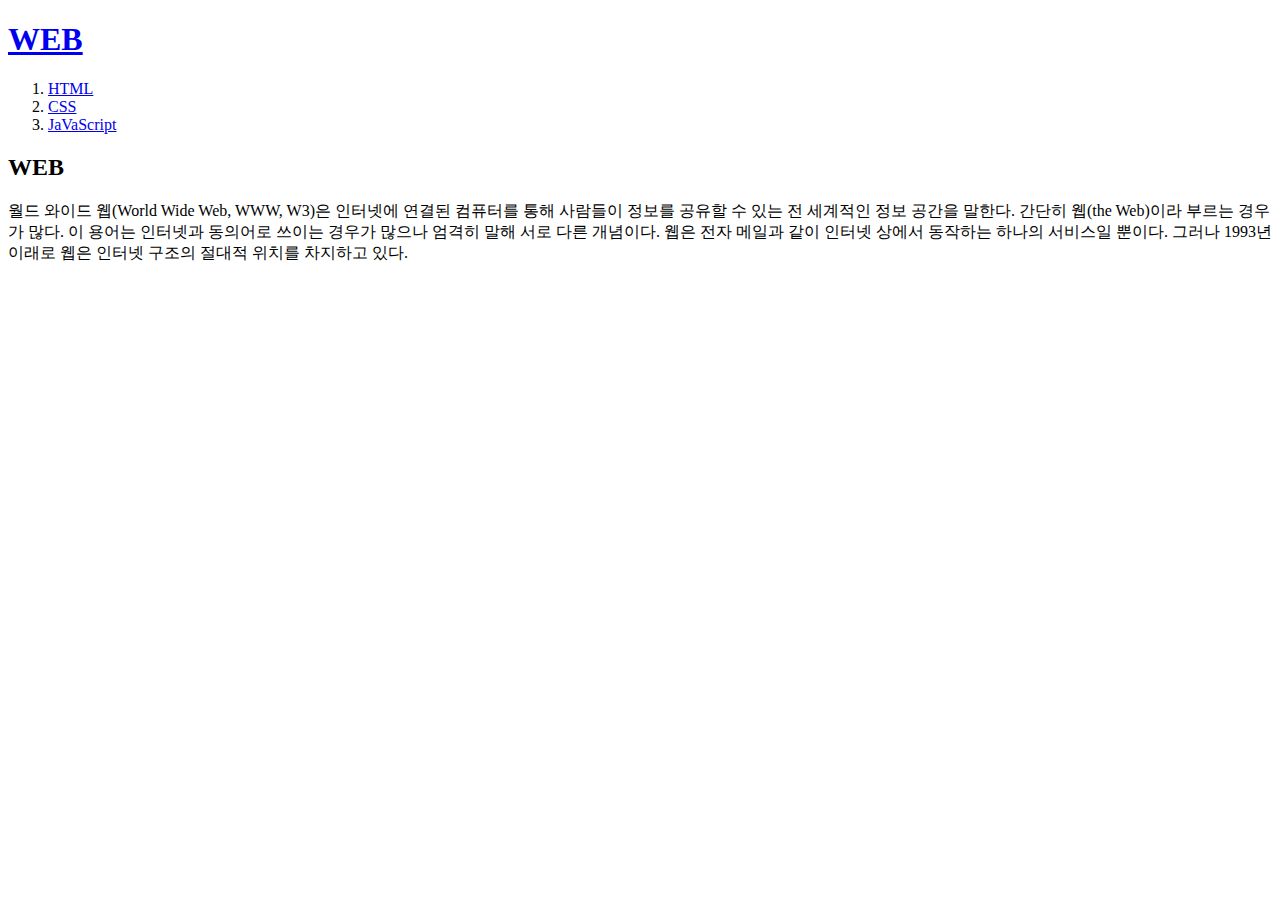
==== index.html @ 4241f06a "web-site-for-html" ====
<!doctype html>
<html>
<head>
  <title>WEB-1 Index</title>
  <meta charset="utf-8">
</head>

<body>
  <h1><a href="index.html">WEB</a></h1>
  <ol>
    <li><a href="1.html">HTML</a></li>
    <li><a href="2.html">CSS</a></li>
    <li><a href="3.html">JaVaScript</a></li>
  </ol>
  <h2>WEB</h2>
  <p>
    월드 와이드 웹(World Wide Web, WWW, W3)은 인터넷에 연결된 컴퓨터를 통해 사람들이 정보를 공유할 수 있는 전 세계적인 정보 공간을 말한다. 간단히 웹(the Web)이라 부르는 경우가 많다. 이 용어는 인터넷과 동의어로 쓰이는 경우가 많으나 엄격히 말해 서로 다른 개념이다. 웹은 전자 메일과 같이 인터넷 상에서 동작하는 하나의 서비스일 뿐이다. 그러나 1993년 이래로 웹은 인터넷 구조의 절대적 위치를 차지하고 있다.
  </p>
</body>
</html>
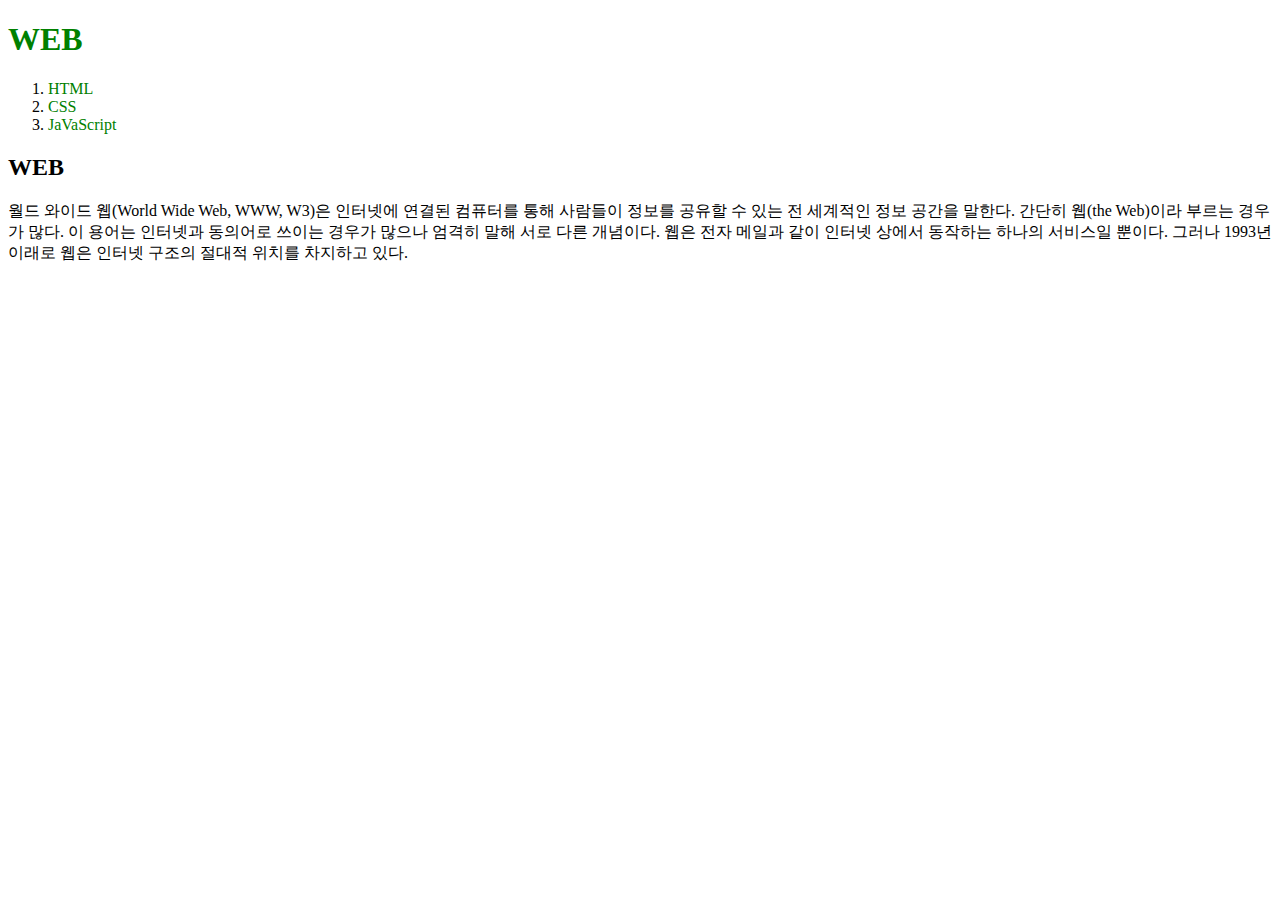
==== commit c92469f0: "css pratice" ====
--- a/index.html
+++ b/index.html
@@ -3,6 +3,13 @@
 <head>
   <title>WEB-1 Index</title>
   <meta charset="utf-8">
+  <style>
+    a{
+      color:green;
+      text-decoration:none;
+    }
+
+  </style>
 </head>
 
 <body>
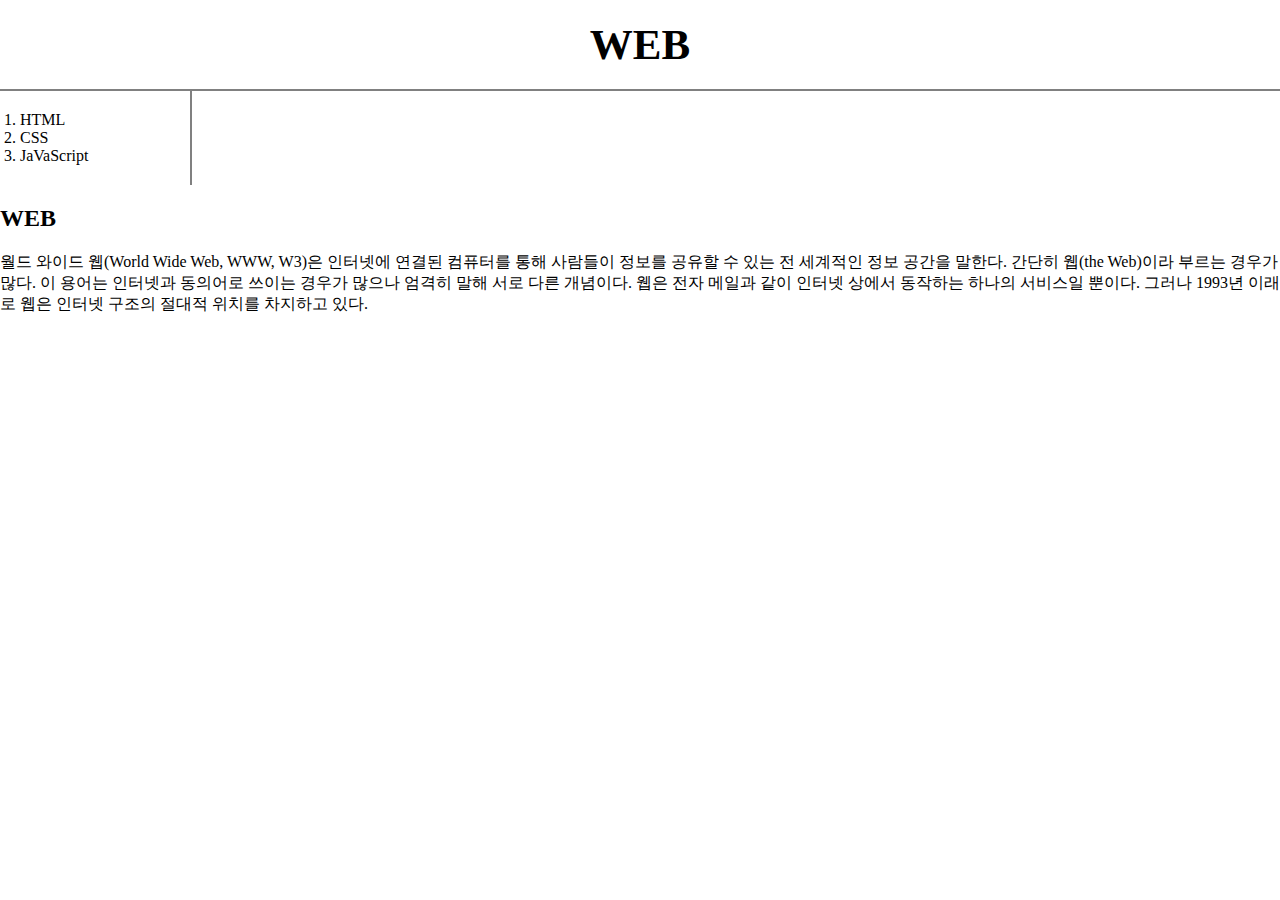
==== commit a71b866f: "css practice" ====
--- a/index.html
+++ b/index.html
@@ -4,11 +4,24 @@
   <title>WEB-1 Index</title>
   <meta charset="utf-8">
   <style>
+    body{
+      margin:0;
+    }
     a{
-      color:green;
+      color:black;
       text-decoration:none;
     }
-
+    h1{ font-size:43px; text-align:center;
+        border-bottom:2px solid gray;
+        margin:0;
+        padding:20px;
+    }
+    ol{
+      border-right:2px solid gray;
+      width:150px;
+      margin:0;
+      padding:20px;
+    }
   </style>
 </head>
 
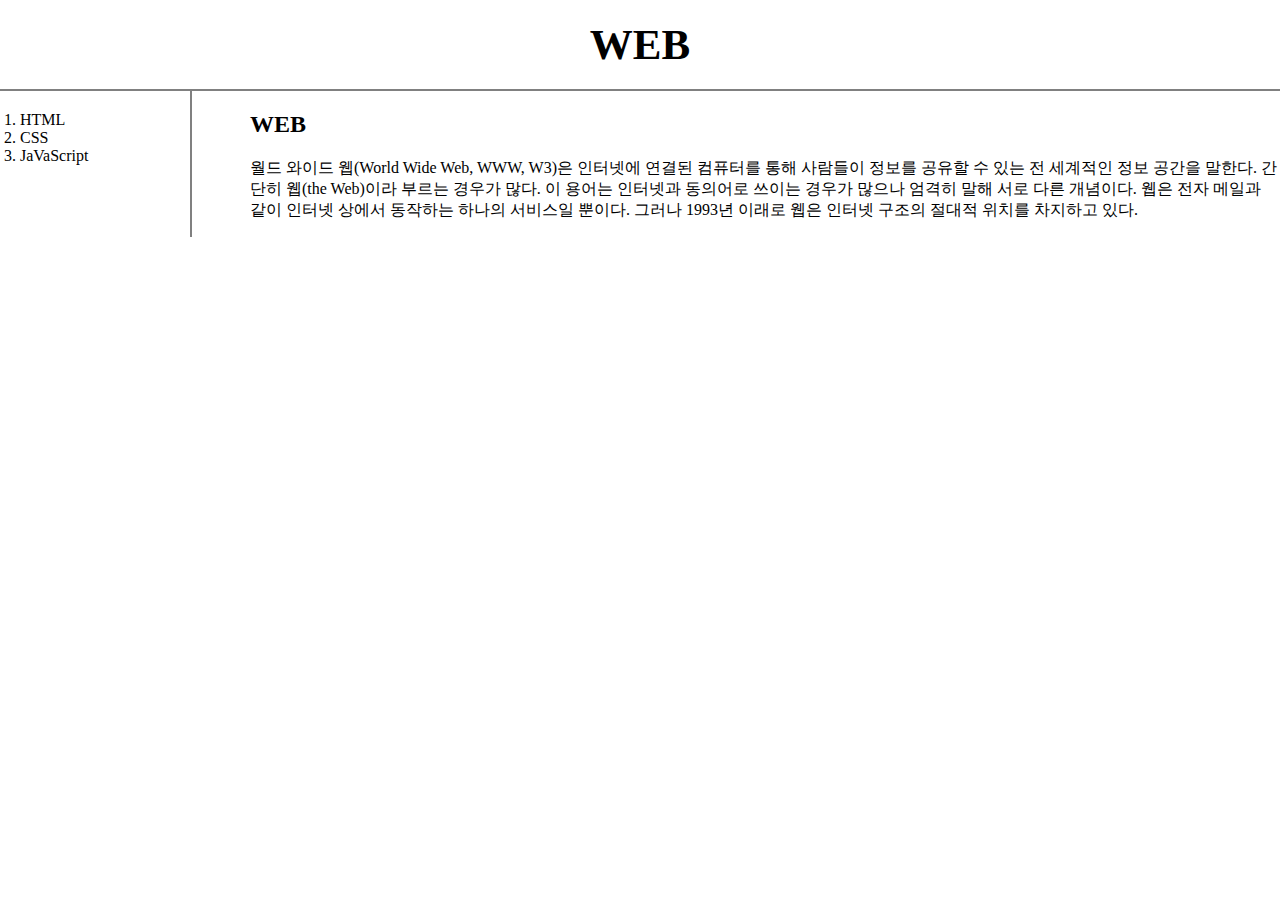
==== commit fee70818: "css mediaquary" ====
--- a/index.html
+++ b/index.html
@@ -4,6 +4,10 @@
   <title>WEB-1 Index</title>
   <meta charset="utf-8">
   <style>
+    #grid{
+      display:grid;
+      grid-template-columns:250px 1fr;
+    }
     body{
       margin:0;
     }
@@ -22,19 +26,36 @@
       margin:0;
       padding:20px;
     }
+
+    @media(max-width:750px){
+      #grid{
+        display:block;
+      }
+      ol{
+        border-right:none;
+      }
+      h1{
+          border-bottom:none;
+      }
+
+    }
   </style>
 </head>
 
 <body>
-  <h1><a href="index.html">WEB</a></h1>
-  <ol>
-    <li><a href="1.html">HTML</a></li>
-    <li><a href="2.html">CSS</a></li>
-    <li><a href="3.html">JaVaScript</a></li>
-  </ol>
-  <h2>WEB</h2>
-  <p>
-    월드 와이드 웹(World Wide Web, WWW, W3)은 인터넷에 연결된 컴퓨터를 통해 사람들이 정보를 공유할 수 있는 전 세계적인 정보 공간을 말한다. 간단히 웹(the Web)이라 부르는 경우가 많다. 이 용어는 인터넷과 동의어로 쓰이는 경우가 많으나 엄격히 말해 서로 다른 개념이다. 웹은 전자 메일과 같이 인터넷 상에서 동작하는 하나의 서비스일 뿐이다. 그러나 1993년 이래로 웹은 인터넷 구조의 절대적 위치를 차지하고 있다.
-  </p>
+      <h1><a href="index.html">WEB</a></h1>
+  <div id="grid">
+    <ol>
+      <li><a href="1.html">HTML</a></li>
+      <li><a href="2.html">CSS</a></li>
+      <li><a href="3.html">JaVaScript</a></li>
+    </ol>
+    <div>
+      <h2>WEB</h2>
+      <p>
+        월드 와이드 웹(World Wide Web, WWW, W3)은 인터넷에 연결된 컴퓨터를 통해 사람들이 정보를 공유할 수 있는 전 세계적인 정보 공간을 말한다. 간단히 웹(the Web)이라 부르는 경우가 많다. 이 용어는 인터넷과 동의어로 쓰이는 경우가 많으나 엄격히 말해 서로 다른 개념이다. 웹은 전자 메일과 같이 인터넷 상에서 동작하는 하나의 서비스일 뿐이다. 그러나 1993년 이래로 웹은 인터넷 구조의 절대적 위치를 차지하고 있다.
+      </p>
+    </div>
+  </div>
 </body>
 </html>
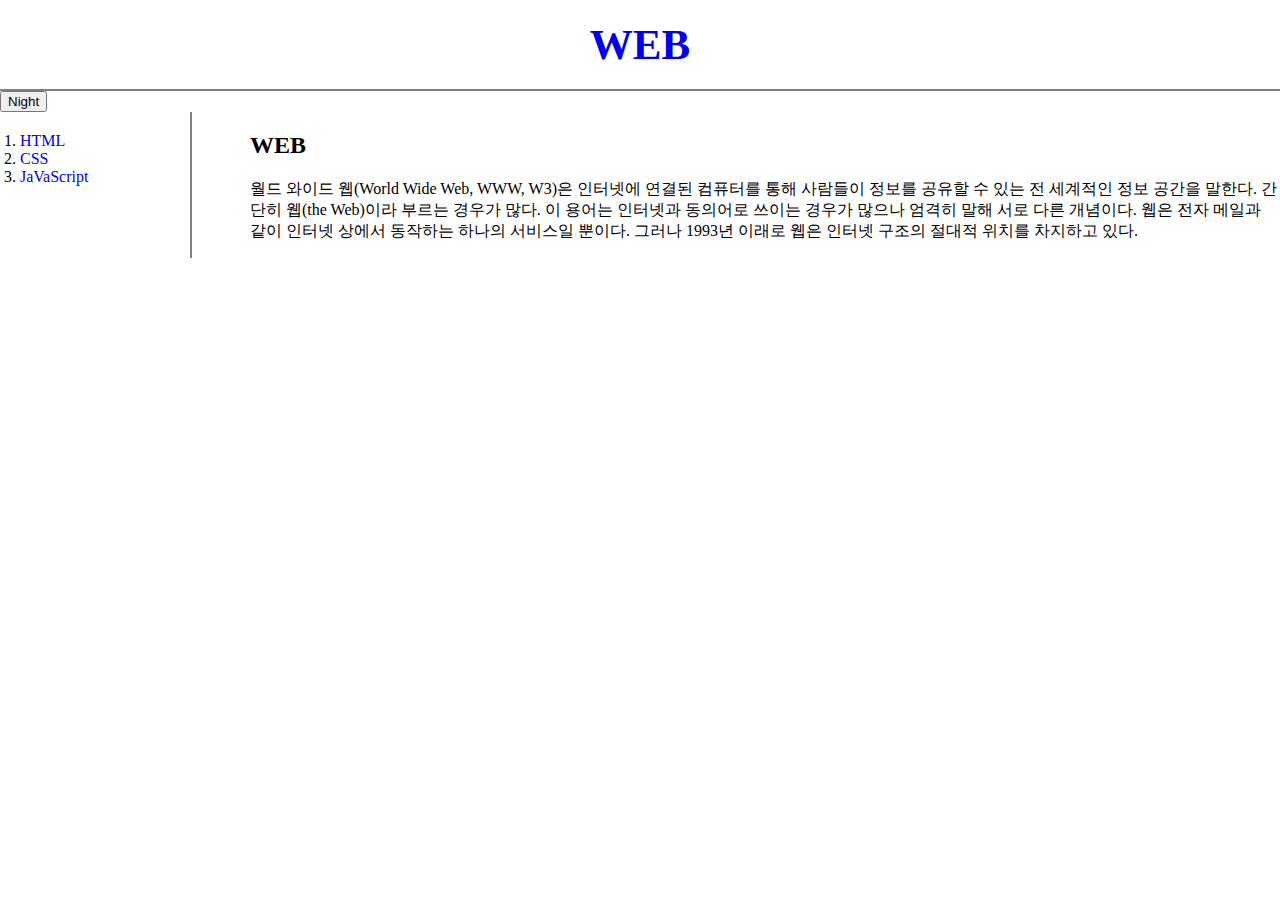
==== commit 97f5faeb: "js마무리" ====
--- a/index.html
+++ b/index.html
@@ -3,47 +3,17 @@
 <head>
   <title>WEB-1 Index</title>
   <meta charset="utf-8">
-  <style>
-    #grid{
-      display:grid;
-      grid-template-columns:250px 1fr;
-    }
-    body{
-      margin:0;
-    }
-    a{
-      color:black;
-      text-decoration:none;
-    }
-    h1{ font-size:43px; text-align:center;
-        border-bottom:2px solid gray;
-        margin:0;
-        padding:20px;
-    }
-    ol{
-      border-right:2px solid gray;
-      width:150px;
-      margin:0;
-      padding:20px;
-    }
+  <link rel="stylesheet" href="style.css">
+  <script src="https://ajax.googleapis.com/ajax/libs/jquery/3.6.0/jquery.min.js"></script>
+  <script src="colors.js"></script>
 
-    @media(max-width:750px){
-      #grid{
-        display:block;
-      }
-      ol{
-        border-right:none;
-      }
-      h1{
-          border-bottom:none;
-      }
-
-    }
-  </style>
 </head>
 
 <body>
       <h1><a href="index.html">WEB</a></h1>
+      <input type="button" value="Night" onclick="
+        nightdayhandler(this)
+      ">
   <div id="grid">
     <ol>
       <li><a href="1.html">HTML</a></li>
--- a/style.css
+++ b/style.css
@@ -0,0 +1,34 @@
+#grid{
+  display:grid;
+  grid-template-columns:250px 1fr;
+}
+body{
+  margin:0;
+}
+a{
+  text-decoration:none;
+}
+h1{ font-size:43px; text-align:center;
+    border-bottom:2px solid gray;
+    margin:0;
+    padding:20px;
+}
+ol{
+  border-right:2px solid gray;
+  width:150px;
+  margin:0;
+  padding:20px;
+}
+
+@media(max-width:750px){
+  #grid{
+    display:block;
+  }
+  ol{
+    border-right:none;
+  }
+  h1{
+      border-bottom:none;
+  }
+
+}
